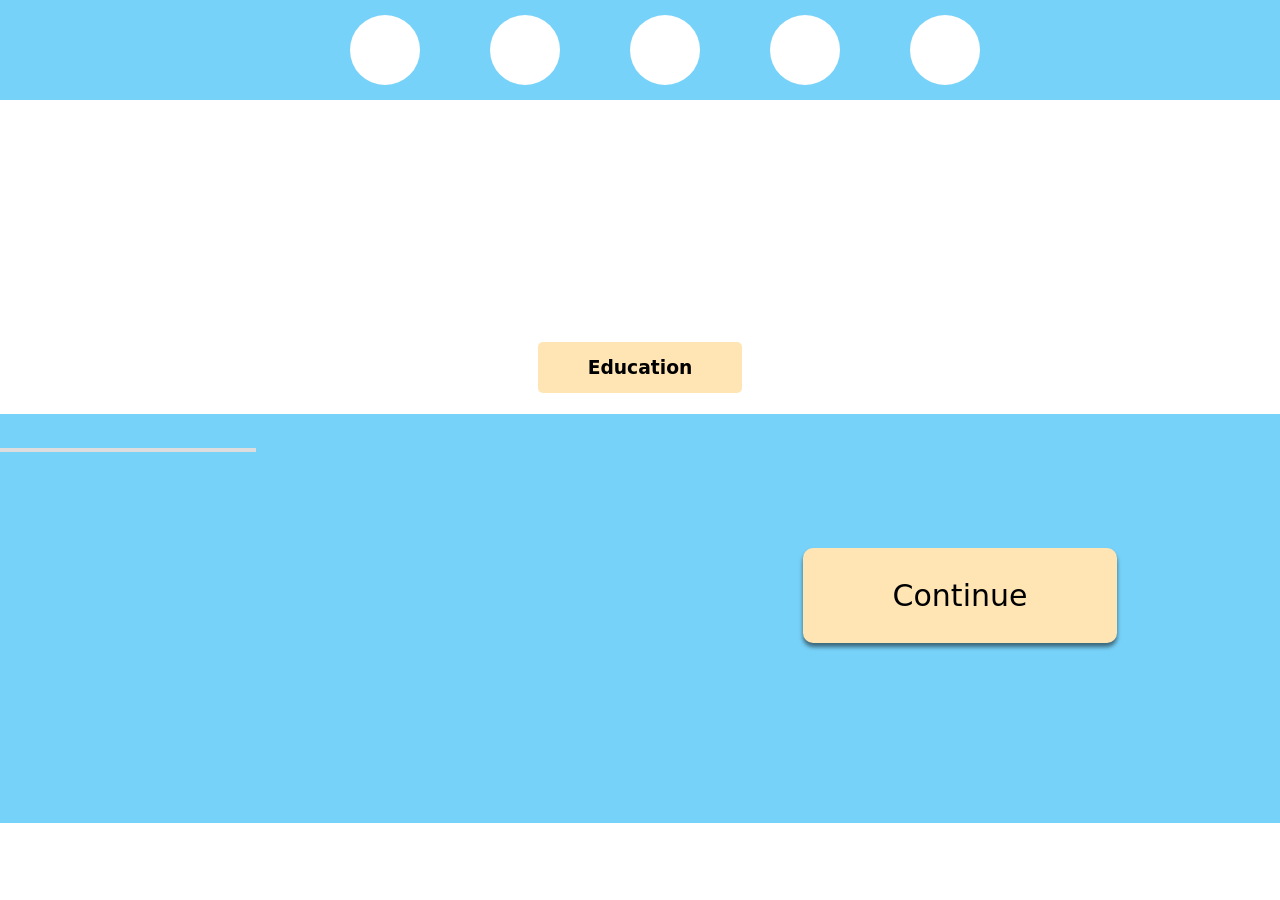
==== expenses.html @ 07901161 "Merge pull request #5 from JustinSabangan/main css" ====
<!DOCTYPE html>
<html lang="en">
<head>
    <meta charset="UTF-8">
    <meta name="viewport" content="width=device-width, initial-scale=1.0">
    <title>Education</title>
    <link rel="stylesheet" href="style.css">
</head>
<body>
    <nav class="navBar">
        <a class="breadCrumb" id="edu">Education</a>
        <a class="breadCrumb" id="housing">Housing</a>
        <a class="breadCrumb" id="essentials">Essentials</a>
        <a class="breadCrumb" id="lifestyle">Lifestyle</a>
        <a class="breadCrumb" id="savings">Savings</a>
    </nav>

    <main>
        <div> 
            <img src="/imgs/back-arrow.png">
            <button class="backBtn"></button>
        </div>

        <section id="inputFields">
            <section class="inputField">
                <div class="encaseElements">
                    <h1 class="edu">Education</h1>
                    <ul class="education-content">
                        <li>
                            <h2>Monthly Tuition</h2>
                            <input type="text">
                        </li>
                        <li>
                            <h2>Living Expenses</h2>
                            <input type="text">
                        </li>
                        <li>
                            <h2>Supplies</h2>
                            <input type="text">
                        </li>
                        <li>
                            <h2>Other</h2>
                            <input type="text">
                        </li>
                    </ul>
                </div>
            </section>

            <section class="hidden">
                <h1 class="edu">Housing</h1>
                <ul class="education-content">
                    <li>
                        <h2>Mortgage Payment</h2>
                        <input type="text">
                    </li>
                    <li>
                        <h2>Electricity</h2>
                        <input type="text">
                    </li>
                    <li>
                        <h2>Water</h2>
                        <input type="text">
                    </li>
                    <li>
                        <h2>Other</h2>
                        <input type="text">
                    </li>
                </ul>
            </section>

            <section class="hidden">
                <h1 class="edu">Essentials</h1>
                <ul class="education-content">
                    <li>
                        <h2>Utilities</h2>
                        <input type="text">
                    </li>
                    <li>
                        <h2>Groceries</h2>
                        <input type="text">
                    </li>
                    <li>
                        <h2>Insurance</h2>
                        <input type="text">
                    </li>
                    <li>
                        <h2>Other</h2>
                        <input type="text">
                    </li>
                </ul>
            </section>

            <section class="hidden">
                <h1 class="edu">Lifestyle</h1>
                <ul class="education-content">
                    <li>
                        <h2>Dining</h2>
                        <input type="text">
                    </li>
                    <li>
                        <h2>Streaming services</h2>
                        <input type="text">
                    </li>
                    <li>
                        <h2>Gym</h2>
                        <input type="text">
                    </li>
                    <li>
                        <h2>Other</h2>
                        <input type="text">
                    </li>
                </ul>
            </section>

            <section class="hidden">
                <h1 class="edu">Future proofing</h1>
                <ul class="education-content">
                    <li>
                        <h2>Savings</h2>
                        <input type="text">
                    </li>
                    <li>
                        <h2>Investments</h2>
                        <input type="text">
                    </li>
                    <li>
                        <h2>Retirements</h2>
                        <input type="text">
                    </li>
                    <li>
                        <h2>Other</h2>
                        <input type="text">
                    </li>
                </ul>
            </section>
        </section>

        <section id="summary" class="hidden">

        </section>

        <button id="cont">Continue</button>
    </main>
</body>
</html>
---- style.css ----
:root {
    --prim: #77D2F9;
    --sec: #ffffff;
    --thir: #FFE5B4;
    --shadow: rgb(168, 168, 168)
}

/*making color variables, use them or add to them to make life easier. 
if you don't know how to use them, just do "--(variable name)" and vscode will complete it for you*/
* {
    font-family: "Sniglet", system-ui;
}
/*lowk doesn't work */
body {
    font-weight: 400;
    font-style: normal;

    margin: 0px;
    padding: 0px;
}

header {
    display: flex;
    /*styling the header blue and making it go into the middle*/
    flex-direction: column;
    background-color: var(--prim);
    margin: 40px 0px;
    padding: 20px;
    border-radius: 10px;
    align-items: center;
    width: 300px;
    justify-self: center;
}

.homeCont {
    display: flex;
    justify-content: center;
    font-size: 1.5rem;
    background-color: var(--thir);
    width: 150px;
    padding: 20px;
    border: black solid 2px;
    text-decoration: none;
    border-radius: 10px;
    color: black;
    box-shadow: 0 3px 3px var(--shadow);
    margin-left: 85%;
    margin-top: 30%;
}

/* Expenses page */

.navBar {
    display: flex;
    align-items: center;
    justify-content: center;
    gap: 70px;
    background-color: var(--prim);
    width: 100%;
    height: 50px;
    padding: 25px;
}

.navBar a {
    border-radius: 50%;
    background-color: var(--sec);
    width: 70px;
    height: 70px;
    line-height: 0;
    color: rgba(0, 0, 0, 0);
}

/* Line for nav bar */
.navBar:before {
    content: "";
    position: absolute;
    top: 50%;
    left: 0;
    width: 20%;
    height: 4px;
    background: #ddd;
    transform: translateY(-50%);
    z-index: 0;
}

/* Main Content */
main {
    display: flex;
    flex-direction: column;
    justify-content: space-between;
    align-items: center;
}

.backBtn > a {
    color: transparent;
    text-decoration: none;
}
.backBtn {
    border: transparent;
    border-radius: 50%;
    height: 50px;
    width: 50px;
    font-size: 1.5rem;
}

div > img {
    display: flex;
    margin-right: 100em;
    width: 165px;
    height: 170px;
}

/* Input fields */
.hidden {
    display: none;
}

/* Makes BG work */
.inputField {
    display: flex;
    justify-content: center;
    align-content: center;
}

.inputField div {
    display: flex;
    flex-direction: column;
    justify-content: center;
    align-items: center;
}

.inputField h1 {
    text-align: center;
    background-color: var(--thir);
    padding: 15px 50px;
    margin-bottom: 5px;
    
    border-radius: 5px;
}
/* make this blue box true to its size and change everything else alongside with it */
.inputField ul {
    display: grid;
    grid-template: 1fr 1fr / 1fr 1fr;
    justify-content: center;
    align-items: center;
    row-gap: 80px;
    column-gap: 1300px;
    background-color: var(--prim);
    width: 100%;
    padding: 60px 20px;
    border-radius: 10px;
    list-style: none;

    & li {
        display: flex;
        flex-direction: column;
    }
    & li h2 {
        text-align: start;
        text-wrap: nowrap;
        line-height: 0;
    }
    & li input {
        background-color: var(--thir);

        padding: 25px 5px;
        border-radius: 10px;
        border: 0;
    }
}

#cont {
    position: absolute;
    border: transparent;
    border-radius: 10px;
    box-shadow: 0 4px 4px 0 rgba(0, 0, 0, 0.51);;
    margin-top: 35vw;
    margin-left: 50vw;
    padding: 30px 90px;
    font-size: 30px;
    background-color: var(--thir);
}


/* old- - bring this back if needed */

/* .education-content {
    align-content: space-between;
    flex-direction: column;
    gap: 25px;
    display: flex;
    align-items: center;
    justify-content: space-between;
    max-width: 1000px;
    margin: auto;
    position: relative;
} 

.edu {
    display: flex;
    margin-left: 45%;
}

.input1 {
    justify-content: space-between;
    display: flex;
    align-items: center;
    max-width: 1000px;
    margin: auto;
    position: relative;
}

.input2 {
    justify-content: space-between;
    gap: 20px;
    display: flex;
    align-items: center;
    max-width: 1000px;
    margin: auto;
    position: relative;
}
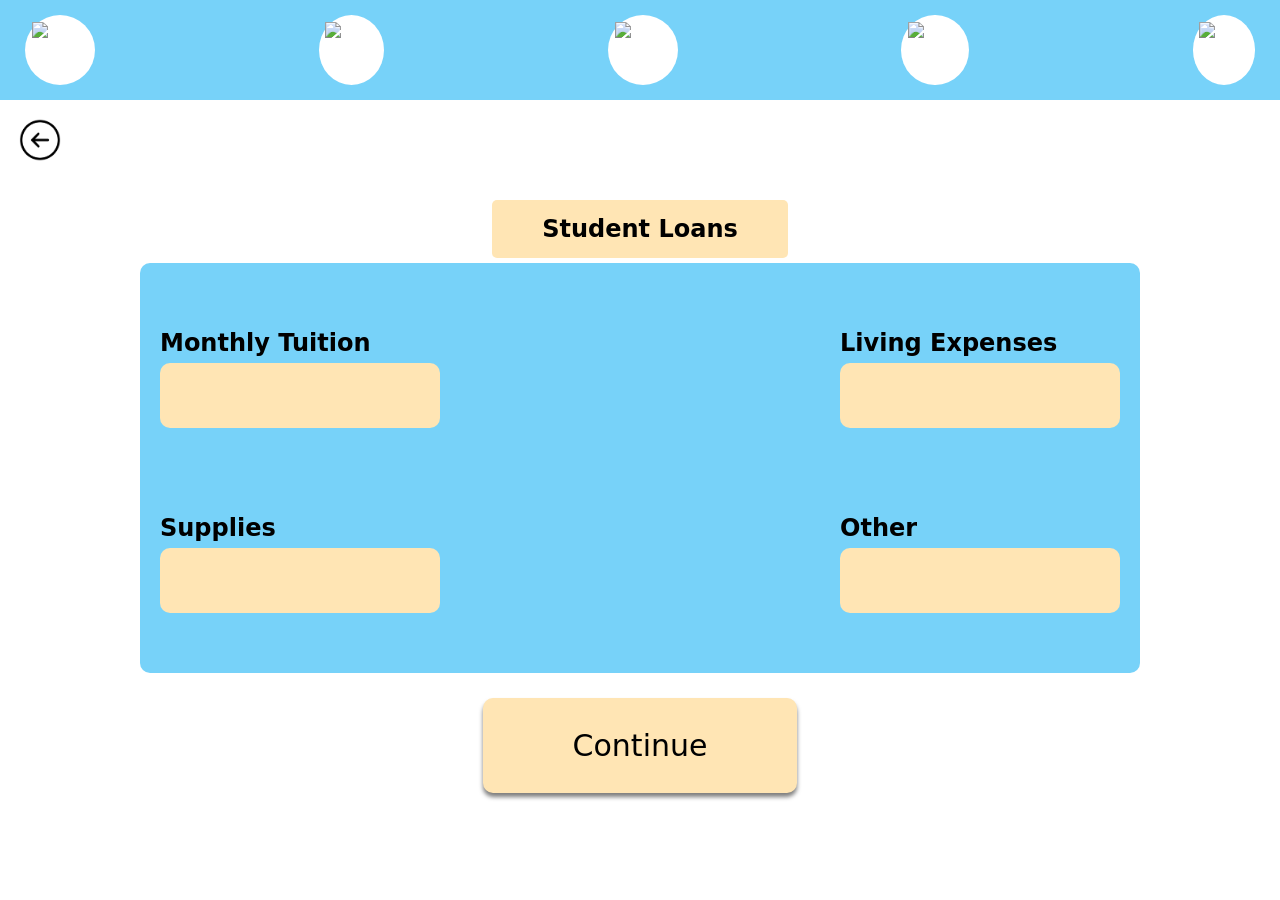
==== commit e23e7334: "Fixed nav errors, aligning, and started fetch api" ====
--- a/expenses.html
+++ b/expenses.html
@@ -1,145 +1,174 @@
 <!DOCTYPE html>
 <html lang="en">
-<head>
-    <meta charset="UTF-8">
-    <meta name="viewport" content="width=device-width, initial-scale=1.0">
-    <title>Education</title>
-    <link rel="stylesheet" href="style.css">
-</head>
-<body>
-    <nav class="navBar">
-        <a class="breadCrumb" id="edu">Education</a>
-        <a class="breadCrumb" id="housing">Housing</a>
-        <a class="breadCrumb" id="essentials">Essentials</a>
-        <a class="breadCrumb" id="lifestyle">Lifestyle</a>
-        <a class="breadCrumb" id="savings">Savings</a>
-    </nav>
+    <head>
+        <meta charset="UTF-8" />
+        <meta name="viewport" content="width=device-width, initial-scale=1.0" />
+        <title>Education</title>
+        <link rel="stylesheet" href="style.css" />
+        <script type="module" src="script.js"></script>
+    </head>
 
-    <main>
-        <div> 
-            <img src="/imgs/back-arrow.png">
-            <button class="backBtn"></button>
-        </div>
+    <body>
+        <nav class="navBar">
+            <a class="breadCrumb fulfilled" id="page-student"
+                ><img src="imgs/student-bold.png" alt="Education icon"
+            /></a>
+            <hr />
+            <a class="breadCrumb" id="page-housing"
+                ><img src="imgs/house-bold.png" alt="Housing icon"
+            /></a>
+            <hr />
+            <a class="breadCrumb" id="page-essentials"
+                ><img
+                    src="imgs/bookmarks-simple-fill.png"
+                    alt="Essentials icon"
+            /></a>
+            <hr />
+            <a class="breadCrumb" id="page-lifestyle"
+                ><img
+                    src="imgs/address-book-tabs-bold.png"
+                    alt="Lifestyle icon"
+            /></a>
+            <hr />
+            <a class="breadCrumb" id="page-future-proofing"
+                ><img src="imgs/bank-bold.png" alt="Savings icon"
+            /></a>
+        </nav>
 
-        <section id="inputFields">
-            <section class="inputField">
-                <div class="encaseElements">
-                    <h1 class="edu">Education</h1>
+        <main>
+            <div class="back-btn-container" id="back">
+                <img class="backBtn" src="/imgs/back-arrow.png" />
+            </div>
+
+            <section id="inputFields">
+                <div class="current-page">
+                    <!--the templates below can be appended in here via `template.content.cloneNode(true)` in JS-->
+                </div>
+
+                <template class="page-student">
+                    <h1 class="edu">Student Loans</h1>
                     <ul class="education-content">
                         <li>
                             <h2>Monthly Tuition</h2>
-                            <input type="text">
+                            <input type="text" />
                         </li>
                         <li>
                             <h2>Living Expenses</h2>
-                            <input type="text">
+                            <input type="text" />
                         </li>
                         <li>
                             <h2>Supplies</h2>
-                            <input type="text">
+                            <input type="text" />
                         </li>
                         <li>
                             <h2>Other</h2>
-                            <input type="text">
+                            <input type="text" />
                         </li>
                     </ul>
-                </div>
+                </template>
+
+                <template class="page-housing">
+                    <h1 class="edu">Housing</h1>
+                    <ul class="education-content">
+                        <li>
+                            <h2>Mortgage Payment</h2>
+                            <input type="text" />
+                        </li>
+                        <li>
+                            <h2>Electricity</h2>
+                            <input type="text" />
+                        </li>
+                        <li>
+                            <h2>Water</h2>
+                            <input type="text" />
+                        </li>
+                        <li>
+                            <h2>Other</h2>
+                            <input type="text" />
+                        </li>
+                    </ul>
+                </template>
+
+                <template class="page-essentials">
+                    <h1 class="edu">Essentials</h1>
+                    <ul class="education-content">
+                        <li>
+                            <h2>Utilities</h2>
+                            <input type="text" />
+                        </li>
+                        <li>
+                            <h2>Groceries</h2>
+                            <input type="text" />
+                        </li>
+                        <li>
+                            <h2>Insurance</h2>
+                            <input type="text" />
+                        </li>
+                        <li>
+                            <h2>Other</h2>
+                            <input type="text" />
+                        </li>
+                    </ul>
+                </template>
+
+                <template class="page-lifestyle">
+                    <h1 class="edu">Lifestyle</h1>
+                    <ul class="education-content">
+                        <li>
+                            <h2>Dining</h2>
+                            <input type="text" />
+                        </li>
+                        <li>
+                            <h2>Streaming services</h2>
+                            <input type="text" />
+                        </li>
+                        <li>
+                            <h2>Gym</h2>
+                            <input type="text" />
+                        </li>
+                        <li>
+                            <h2>Other</h2>
+                            <input type="text" />
+                        </li>
+                    </ul>
+                </template>
+
+                <template class="page-future-proofing">
+                    <h1 class="edu">Future proofing</h1>
+                    <ul class="education-content">
+                        <li>
+                            <h2>Savings</h2>
+                            <input type="text" />
+                        </li>
+                        <li>
+                            <h2>Investments</h2>
+                            <input type="text" />
+                        </li>
+                        <li>
+                            <h2>Retirements</h2>
+                            <input type="text" />
+                        </li>
+                        <li>
+                            <h2>Other</h2>
+                            <input type="text" />
+                        </li>
+                    </ul>
+                </template>
+
+                <template class="pieSummary">
+                    <h1 class="edu">Monthly Expenses</h1>
+                    <canvas id="pie">
+                        
+
+                    </canvas>
+                </template>
             </section>
 
-            <section class="hidden">
-                <h1 class="edu">Housing</h1>
-                <ul class="education-content">
-                    <li>
-                        <h2>Mortgage Payment</h2>
-                        <input type="text">
-                    </li>
-                    <li>
-                        <h2>Electricity</h2>
-                        <input type="text">
-                    </li>
-                    <li>
-                        <h2>Water</h2>
-                        <input type="text">
-                    </li>
-                    <li>
-                        <h2>Other</h2>
-                        <input type="text">
-                    </li>
-                </ul>
+            <section id="summary" class="hidden">
+                
             </section>
 
-            <section class="hidden">
-                <h1 class="edu">Essentials</h1>
-                <ul class="education-content">
-                    <li>
-                        <h2>Utilities</h2>
-                        <input type="text">
-                    </li>
-                    <li>
-                        <h2>Groceries</h2>
-                        <input type="text">
-                    </li>
-                    <li>
-                        <h2>Insurance</h2>
-                        <input type="text">
-                    </li>
-                    <li>
-                        <h2>Other</h2>
-                        <input type="text">
-                    </li>
-                </ul>
-            </section>
-
-            <section class="hidden">
-                <h1 class="edu">Lifestyle</h1>
-                <ul class="education-content">
-                    <li>
-                        <h2>Dining</h2>
-                        <input type="text">
-                    </li>
-                    <li>
-                        <h2>Streaming services</h2>
-                        <input type="text">
-                    </li>
-                    <li>
-                        <h2>Gym</h2>
-                        <input type="text">
-                    </li>
-                    <li>
-                        <h2>Other</h2>
-                        <input type="text">
-                    </li>
-                </ul>
-            </section>
-
-            <section class="hidden">
-                <h1 class="edu">Future proofing</h1>
-                <ul class="education-content">
-                    <li>
-                        <h2>Savings</h2>
-                        <input type="text">
-                    </li>
-                    <li>
-                        <h2>Investments</h2>
-                        <input type="text">
-                    </li>
-                    <li>
-                        <h2>Retirements</h2>
-                        <input type="text">
-                    </li>
-                    <li>
-                        <h2>Other</h2>
-                        <input type="text">
-                    </li>
-                </ul>
-            </section>
-        </section>
-
-        <section id="summary" class="hidden">
-
-        </section>
-
-        <button id="cont">Continue</button>
-    </main>
-</body>
-</html>+            <button id="cont">Continue</button>
+        </main>
+    </body>
+</html>
--- a/style.css
+++ b/style.css
@@ -54,9 +54,9 @@
     display: flex;
     align-items: center;
     justify-content: center;
-    gap: 70px;
+    gap: 0;
     background-color: var(--prim);
-    width: 100%;
+    width: calc(100% - 50px);
     height: 50px;
     padding: 25px;
 }
@@ -68,20 +68,16 @@
     height: 70px;
     line-height: 0;
     color: rgba(0, 0, 0, 0);
-}
-
-/* Line for nav bar */
-.navBar:before {
-    content: "";
-    position: absolute;
-    top: 50%;
-    left: 0;
-    width: 20%;
-    height: 4px;
-    background: #ddd;
-    transform: translateY(-50%);
-    z-index: 0;
-}
+    display: flex;
+    justify-content: center;
+    align-items: center;
+    & img {
+        width: 80%;
+        height: 80%;
+    }
+}
+
+
 
 /* Main Content */
 main {
@@ -89,6 +85,14 @@
     flex-direction: column;
     justify-content: space-between;
     align-items: center;
+}
+
+.back-btn-container {
+    width: 50px;
+    height: 50px;
+    align-self: flex-start;
+    display: flex;
+    margin: 15px;
 }
 
 .backBtn > a {
@@ -103,33 +107,23 @@
     font-size: 1.5rem;
 }
 
-div > img {
-    display: flex;
-    margin-right: 100em;
-    width: 165px;
-    height: 170px;
-}
-
-/* Input fields */
-.hidden {
-    display: none;
-}
-
 /* Makes BG work */
-.inputField {
-    display: flex;
+.current-page {
+    display: flex;
+    flex-flow: row wrap;
     justify-content: center;
     align-content: center;
-}
-
-.inputField div {
-    display: flex;
-    flex-direction: column;
-    justify-content: center;
-    align-items: center;
-}
-
-.inputField h1 {
+    width: 1000px;
+}
+
+.current-page div {
+    display: flex;
+    flex-direction: column;
+    justify-content: center;
+    align-items: center;
+}
+
+.current-page h1 {
     text-align: center;
     background-color: var(--thir);
     padding: 15px 50px;
@@ -138,13 +132,13 @@
     border-radius: 5px;
 }
 /* make this blue box true to its size and change everything else alongside with it */
-.inputField ul {
+.current-page ul {
     display: grid;
     grid-template: 1fr 1fr / 1fr 1fr;
     justify-content: center;
     align-items: center;
     row-gap: 80px;
-    column-gap: 1300px;
+    column-gap: 400px;
     background-color: var(--prim);
     width: 100%;
     padding: 60px 20px;
@@ -170,21 +164,54 @@
 }
 
 #cont {
-    position: absolute;
+    
     border: transparent;
     border-radius: 10px;
     box-shadow: 0 4px 4px 0 rgba(0, 0, 0, 0.51);;
-    margin-top: 35vw;
-    margin-left: 50vw;
+    margin-top: 25px;
     padding: 30px 90px;
     font-size: 30px;
     background-color: var(--thir);
 }
 
+hr {
+    width: 100%;
+    border: none;
+    height: 5px;
+    margin: 0;
+    padding: 0;
+}
+
+hr.fulfilled:is(img.fulfilled ~ hr) {
+    background-image: linear-gradient(to right, #D9D9D9, #FFFFFF);
+}
+
+hr.fulfilled {
+    background: #d9d9d9;
+}
+
+hr.fulfilled:not(img.fulfilled ~ hr) {
+    background-image: linear-gradient(to left, #D9D9D9, #FFFFFF);
+}
+
+hr:not(.fulfilled) {
+    background-color: transparent;
+    border: none;
+    opacity: 0;
+    width: 100%;
+}
+
+.fulfilled:has(img) {
+    filter: brightness(85%);
+}
+
+.breadCrumb {
+    aspect-ratio: 1;
+}
 
 /* old- - bring this back if needed */
 
-/* .education-content {
+ .education-content {
     align-content: space-between;
     flex-direction: column;
     gap: 25px;
@@ -196,6 +223,7 @@
     position: relative;
 } 
 
+/*
 .edu {
     display: flex;
     margin-left: 45%;
